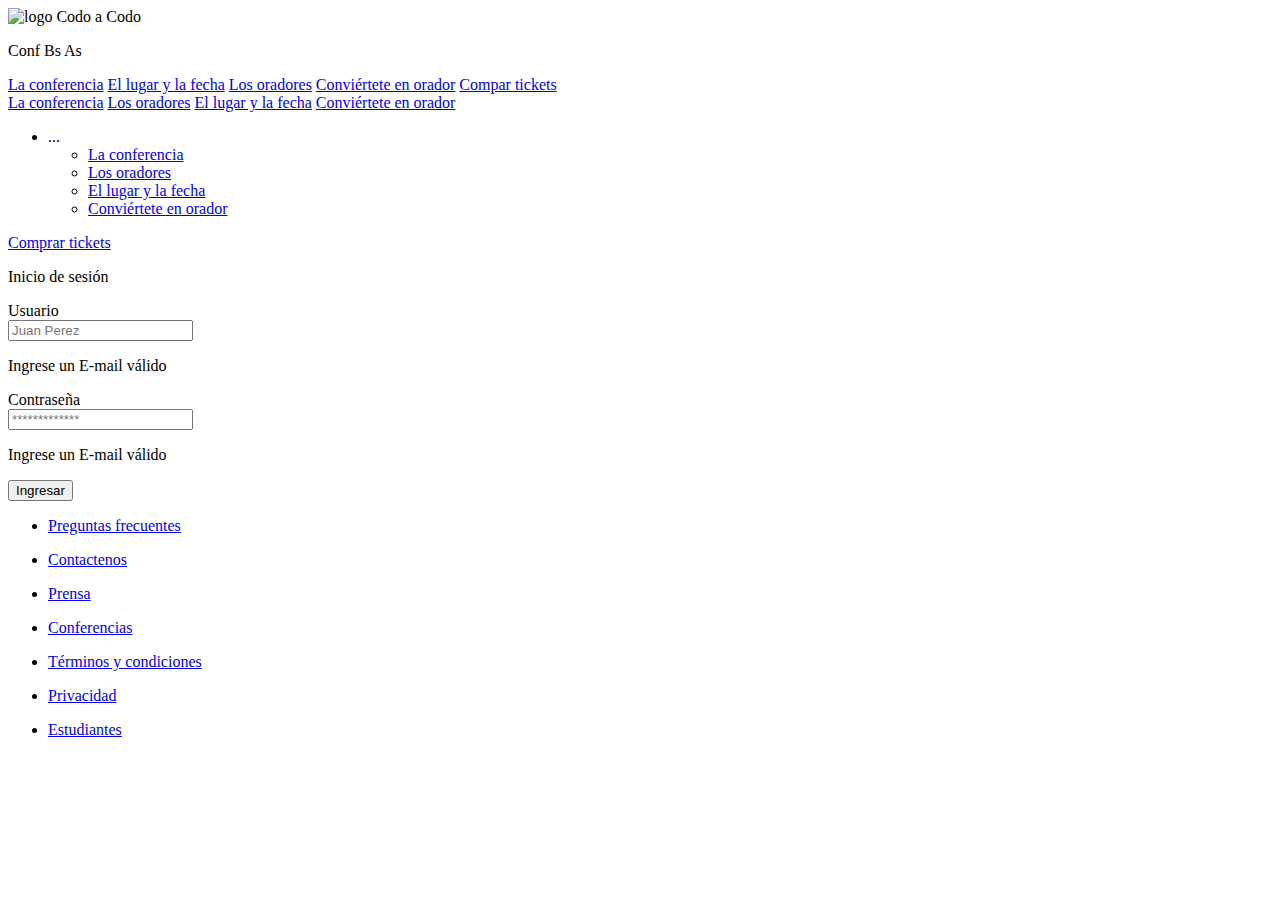
==== src/main/webapp/assets/pages/login.html @ 34cedd3f "Merge pull request #5 from GabrielAguilar2023/feature-Gabriel" ====
<!DOCTYPE html>
<html lang="en">

	<head>
		<meta charset="UTF-8">
		<meta name="viewport" content="width=device-width, initial-scale=1.0">
		<title>Trabajo Integrador: Comprar tickets</title>
		<link rel="stylesheet" href="../css/bootstrap.min.css">
		<link rel="stylesheet" href="../css/index.css">
		<link rel="stylesheet" href="../css/summary.css">

		<link rel="shortcut icon" href="../img/favicon.ico" type="image/x-icon">
	</head>

	<body onload="nobackbutton()">
		<div class="mainProject">

			<div class="headerProject">
				<div class="desktop">
					<div class="menuLeft">
						<div class="imgLogo"><img src="../img/codoacodo.png" class="imageLogo" alt="logo Codo a Codo">
						</div>
						<p class="txtLogo">Conf Bs As</p>
					</div>
					<div class="menuRight">
						<div class="mobile">
							<a id="menuMobile"><span class="cac cac-menu"></span></a>
							<div class="menuItems">
								<a href="../../index.html" class="itemMobile linkMenu">La conferencia</a>
								<a class="itemMobile linkMenu" href="#">El lugar y la fecha</a>
								<a class="otro itemMobile linkMenu" href="../../index.html#oradores">Los oradores</a>
								<a class="itemMobile linkMenu" href="../../index.html#formulario">Conviértete en
									orador</a>
								<a href="#" class="itemMobile linkMenu linkM_5">Compar tickets</a>
							</div>
						</div>
						<a class="linkMenu hideMenu_1" id="linkM_1" href="../../index.html">La conferencia</a>
						<a class="linkMenu hideMenu_2" id="linkM_2" href="../../index.html#oradores">Los oradores</a>
						<a class="linkMenu hideMenu_3" id="linkM_1" href="#">El lugar y la fecha</a>
						<a class="linkMenu hideMenu_4" id="linkM_4" href="../../index.html#formulario">Conviértete en
							orador</a>
						<div class="more">
							<ul>
								<li><a class="desktopMore linkMenu hide3">...</a>
									<ul class="subMenu">
										<li><a class="ItemSubmenu ItemSubmenu_1" href="../../index.html">La
												conferencia</a></li>
										<li><a class="ItemSubmenu ItemSubmenu_2" href="../../index.html#oradores">Los
												oradores</a></li>
										<li><a class="ItemSubmenu ItemSubmenu_3" href="#">El lugar y la fecha</a></li>
										<li><a class="ItemSubmenu ItemSubmenu_4"
												href="../../index.html#formulario">Conviértete en orador</a></li>
									</ul>
								</li>
							</ul>
						</div>
						<a class="linkMenu hide3 linkM_5" href="#">Comprar tickets</a>
					</div>
				</div>
			</div>

			<div class="bodyProject">
				<div class="container general">
					<div class="row justify-content-center">
						<div class="col-lg-8 col-xl-7">
							<div class="row row-cols-1 row-cols-md-3 text-center">
															
							</div>
							<div class="saleText">
								
								<p id="ticketValue">Inicio de sesión</p>
							</div>
							<form class="ticketForm" id="ticketForm" action="../jsp/login.jsp">
					
								<div class="row">
									<div class="col-md mb-3">
										<label for="usuario" class="form-label">Usuario</label>
										<div class="formInput">
											<input type="text" class="form-control" placeholder="Juan Perez" aria-label="usuario" name="usuario" id="usuario" required>
											<i class="cac validation-eMail" ></i>	
										</div>
										<p class="error error-eMail">Ingrese un E-mail válido</p>
									</div>	
								</div>
								
								<div class="row">
									<div class="col-md mb-3">
									<label for="password" class="form-label">Contraseña</label>
										<div class="formInput">
											<input type="password" class="form-control" placeholder="*************" aria-label="password" name="password" id="password" required>
											<i class="cac validation-eMail" ></i>	
										</div>
										<p class="error error-eMail">Ingrese un E-mail válido</p>
									</div>	
								</div>
								
								
								
								<div class="row gx-2 mb-2">
									
									<div class="col-md mb-3">
										<button type="submit" class="w-100 btn btn-lg btn-form buttonColor" id="resumenButton">Ingresar</button>
									</div>
								</div>
								
							</form>
								
						</div>
					</div>
				</div>
			</div>

			<div class="footerProject">
				<ul>
					<li>
						<a href="#" class="linkFooter" id="linkF_1">
							<p> Preguntas frecuentes</p>
							<div><span class="cac cac-frequent_questions imgFooter" title="Preguntas frecuentes" ></span></div>
						</a>
					</li>
					<li>
						<a href="#" class="linkFooter" id="linkF_2">
							<p> Contactenos</p>
							<div><span class="cac cac-contact imgFooter" title="Contáctenos" ></span></div>
						</a>
					</li>
					<li>
						<a href="#" class="linkFooter" id="linkF_3">
							<p> Prensa</p>
							<div><span class="cac cac-press imgFooter" title="Prensa"></span></div>
						</a>
					</li>
					<li>
						<a href="#" class="linkFooter" id="linkF_4">
							<p> Conferencias</p>
							<div><span class="cac cac-conferences imgFooter" title="Conferencias"></span></div>
						</a>
					</li>
					<li>
						<a href="#" class="linkFooter" id="linkF_5">
							<p>Términos y condiciones</p>
							<div><span class="cac cac-terms imgFooter" title="Términos y Condiciones"></span></div>
						</a>
					</li>
					<li>
						<a href="#" class="linkFooter" id="linkF_6">
							<p>Privacidad</p>
							<div><span class="cac cac-privacity imgFooter" title="Privacidad"></span></div>
						</a>
					</li>
					<li>
						<a href="#" class="linkFooter" id="linkF_7">
							<p>Estudiantes</p>
							<div><span class="cac cac-students imgFooter" title="Estudiantes"></span></div>
						</a>
					</li>
				</ul>
			</div>	
		</div>
		<script src="../js/bootstrap.bundle.min.js"></script>
	</body>
</html>
---- src/main/webapp/assets/css/summary.css ----
.containerTicket{
    display: flex;
    align-items: center;
    flex-direction: column;
    justify-content: space-around;
    width: 100%;
    height: 100%;
}
.ticket{
    display: flex;
    flex-direction: column;
    background-image: url("../img/codoacodorotado.png");
    background-repeat: repeat;
    background-size: 45%;
    background-position: -20% 20%;
    backdrop-filter: blur(10px);
    border-radius: 10px;
    padding: 2%;
    margin: 40px 10px 10px 10px;
    width: 90%;
    min-width: 300px;
    max-width: 500px;
    background-color: rgb(240, 240, 240);
    border-style: solid;
    border-color: rgb(180, 180, 180);
    border-width: 1px;
}
.title h1{
    font-size: 1.3rem;
    text-align: center;
    font-weight: 900;
    padding: 10px;
    margin: 10px 0 10px 0;
}
hr{
    margin: 0;
}
.title h2 {
    padding-right: 1rem;
}
.simpleRow p{
    text-align: right;
    font-weight: 900;
    font-size: 1rem;
    padding-right: 2%;
}
.importantRow h5{
    margin: 5px;
    font-size: 0.9rem;
}
.importantRow p{
    padding-right: 2%;
    text-align: right;
    font-weight: 900;
    font-size: 2rem;
    margin-bottom: 0;
}
.firstRow{
    justify-content: space-around;
    display: flex;
    flex-direction: column;
}
.simpleRow h5{
    font-size: 0.9rem;
    margin: 5px;
    font-weight: 400;
}
#email{
    font-size: 1rem;
    font-weight: 700;
    overflow: auto;
}
.firstRow{
    margin: 5px;
}
.firstRow h5{
    margin: 10px;
    text-align: center;
    font-size: 1rem;
    font-weight: 600;
}
.firstRow p{
    font-size: 0.8rem;
    margin-bottom: 10px;
    text-align: center;
 }
.ticketButton{
    margin-top: 10px;
    display:flex;
    flex-direction: row;
    width: 90%;
    min-width: 300px;
    max-width: 500px;
    gap: 20px;
}
.containerQR{
    display: flex;
    flex-direction: row;
}
.containerQR p{
    display: inline-flex;
    align-items: flex-end;
    margin-bottom: 0;
    font-size: 0.7rem;
    font-weight: 700;
    padding-left: 10px;
}
.importantRow .fieldSecond {
    font-size: 1rem;
    margin-bottom: 1em;
    font-weight: 800;
}
.containerDiscount{
    display: flex;
    justify-content: flex-end;
}
#discountType{
    padding-right: 1rem;
}
#totalLegend{
    font-size: 1.2rem;
    margin-top: 0.5em;
}
.containerCountTicket{
    display: flex;
    justify-content: flex-end;
    align-items: baseline;

}
#countTicket{
    padding-right: 0.2rem;
    font-size: 1.5rem;
}

/* Evita imprimir los botones en la factura */

@media print {
#confirm {display:none;}
#back {display:none;}
#formSend {display:none;}
}
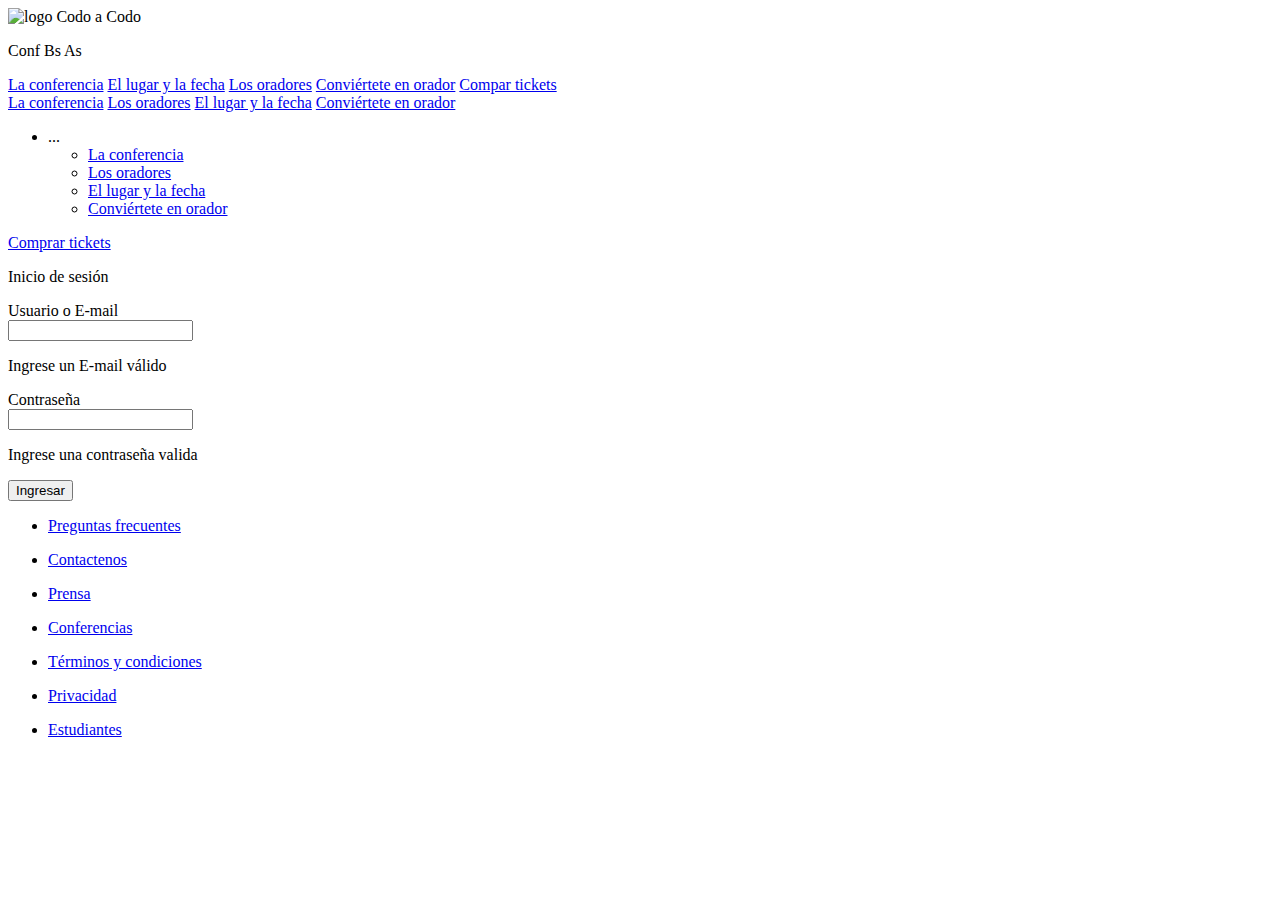
==== commit 8d7e8506: "Minnor changes" ====
--- a/src/main/webapp/assets/pages/login.html
+++ b/src/main/webapp/assets/pages/login.html
@@ -74,9 +74,9 @@
 					
 								<div class="row">
 									<div class="col-md mb-3">
-										<label for="usuario" class="form-label">Usuario</label>
+										<label for="usuario" class="form-label">Usuario o E-mail</label>
 										<div class="formInput">
-											<input type="text" class="form-control" placeholder="Juan Perez" aria-label="usuario" name="usuario" id="usuario" required>
+											<input type="text" class="form-control"  aria-label="usuario" name="usuario" id="usuario" required>
 											<i class="cac validation-eMail" ></i>	
 										</div>
 										<p class="error error-eMail">Ingrese un E-mail válido</p>
@@ -87,10 +87,10 @@
 									<div class="col-md mb-3">
 									<label for="password" class="form-label">Contraseña</label>
 										<div class="formInput">
-											<input type="password" class="form-control" placeholder="*************" aria-label="password" name="password" id="password" required>
+											<input type="password" class="form-control"  aria-label="password" name="password" id="password" required>
 											<i class="cac validation-eMail" ></i>	
 										</div>
-										<p class="error error-eMail">Ingrese un E-mail válido</p>
+										<p class="error error-eMail">Ingrese una contraseña valida</p>
 									</div>	
 								</div>
 								
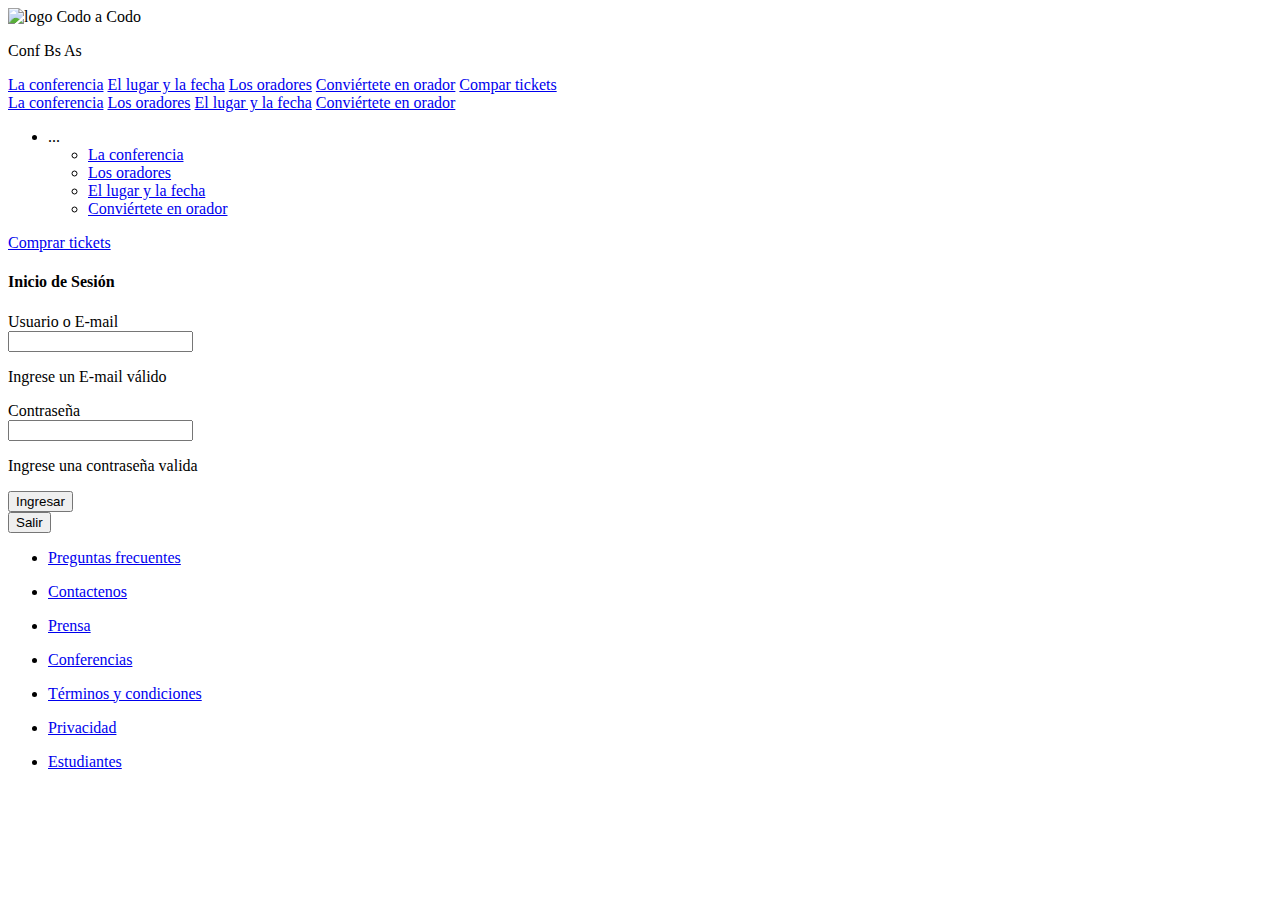
==== commit 2931fa80: "Minnor changes." ====
--- a/src/main/webapp/assets/pages/login.html
+++ b/src/main/webapp/assets/pages/login.html
@@ -31,7 +31,7 @@
 								<a class="otro itemMobile linkMenu" href="../../index.html#oradores">Los oradores</a>
 								<a class="itemMobile linkMenu" href="../../index.html#formulario">Conviértete en
 									orador</a>
-								<a href="#" class="itemMobile linkMenu linkM_5">Compar tickets</a>
+								<a class="itemMobile linkMenu linkM_5" href="tickets.html">Compar tickets</a>
 							</div>
 						</div>
 						<a class="linkMenu hideMenu_1" id="linkM_1" href="../../index.html">La conferencia</a>
@@ -54,7 +54,7 @@
 								</li>
 							</ul>
 						</div>
-						<a class="linkMenu hide3 linkM_5" href="#">Comprar tickets</a>
+						<a class="linkMenu hide3 linkM_5" href="tickets.html">Comprar tickets</a>
 					</div>
 				</div>
 			</div>
@@ -62,49 +62,52 @@
 			<div class="bodyProject">
 				<div class="container general">
 					<div class="row justify-content-center">
-						<div class="col-lg-8 col-xl-7">
-							<div class="row row-cols-1 row-cols-md-3 text-center">
-															
-							</div>
-							<div class="saleText">
+						<div class="col-lg-8 col-xl-7">						
+							<div class="col">
+								<div class="card1 card mb-4 rounded-3 shadow-sm border-success">
 								
-								<p id="ticketValue">Inicio de sesión</p>
-							</div>
-							<form class="ticketForm" id="ticketForm" action="../jsp/login.jsp">
-					
-								<div class="row">
-									<div class="col-md mb-3">
-										<label for="usuario" class="form-label">Usuario o E-mail</label>
-										<div class="formInput">
-											<input type="text" class="form-control"  aria-label="usuario" name="usuario" id="usuario" required>
-											<i class="cac validation-eMail" ></i>	
-										</div>
-										<p class="error error-eMail">Ingrese un E-mail válido</p>
-									</div>	
-								</div>
-								
-								<div class="row">
-									<div class="col-md mb-3">
-									<label for="password" class="form-label">Contraseña</label>
-										<div class="formInput">
-											<input type="password" class="form-control"  aria-label="password" name="password" id="password" required>
-											<i class="cac validation-eMail" ></i>	
-										</div>
-										<p class="error error-eMail">Ingrese una contraseña valida</p>
-									</div>	
-								</div>
-								
-								
-								
-								<div class="row gx-2 mb-2">
+									<div class="card-header py-3 text-white bg-success border-success">
+										<h4 class="my-0 fw-normal text-center">Inicio de Sesión</h4>
+									</div>
 									
-									<div class="col-md mb-3">
-										<button type="submit" class="w-100 btn btn-lg btn-form buttonColor" id="resumenButton">Ingresar</button>
+									<div class="card-body">
+									
+										<form class="ticketForm" id="ticketForm" action="../jsp/login.jsp">
+											<div class="row">
+												<div class="col-md mb-3">
+													<label for="usuario" class="form-label">Usuario o E-mail</label>
+													<div class="formInput">
+														<input type="text" class="form-control"  aria-label="usuario" name="usuario" id="usuario" required>
+														<i class="cac validation-eMail" ></i>	
+													</div>
+													<p class="error error-eMail">Ingrese un E-mail válido</p>
+												</div>	
+											</div>
+											
+											<div class="row">
+												<div class="col-md mb-3">
+												<label for="password" class="form-label">Contraseña</label>
+													<div class="formInput">
+														<input type="password" class="form-control"  aria-label="password" name="password" id="password" required>
+														<i class="cac validation-eMail" ></i>	
+													</div>
+													<p class="error error-eMail">Ingrese una contraseña valida</p>
+												</div>	
+											</div>			
+											<div class="row gx-2 mb-2 mt-3">
+											
+												<div class="col-md mb-2">
+													<button type="submit" class="w-100 btn btn-lg btn-form buttonColor" id="resumenButton">Ingresar</button>
+												</div>
+											
+												<div class="col-md mb-2">
+													<button type="button" class="w-100 btn btn-lg btn-form buttonColor" onclick ="location.href='../../index.html';" id="cancelButton">Salir</button>
+												</div>
+											</div>							
+										</form>								
 									</div>
 								</div>
-								
-							</form>
-								
+							</div>								
 						</div>
 					</div>
 				</div>
@@ -157,6 +160,6 @@
 				</ul>
 			</div>	
 		</div>
-		<script src="../js/bootstrap.bundle.min.js"></script>
+		<script src="../js/bootstrap.bundle.min.js"></script>		
 	</body>
 </html>--- a/src/main/webapp/assets/css/summary.css
+++ b/src/main/webapp/assets/css/summary.css
@@ -125,7 +125,6 @@
     display: flex;
     justify-content: flex-end;
     align-items: baseline;
-
 }
 #countTicket{
     padding-right: 0.2rem;
@@ -133,9 +132,17 @@
 }
 
 /* Evita imprimir los botones en la factura */
+@media print {
+	#confirm {display:none;}
+	#back {display:none;}
+	#formSend {display:none;}
+}
 
-@media print {
-#confirm {display:none;}
-#back {display:none;}
-#formSend {display:none;}
-}
+/* Seleccion de filas de las tablas*/
+.activa{	
+	background: gray;
+	color:white
+  }
+ .normal{
+  	background: white
+  }
